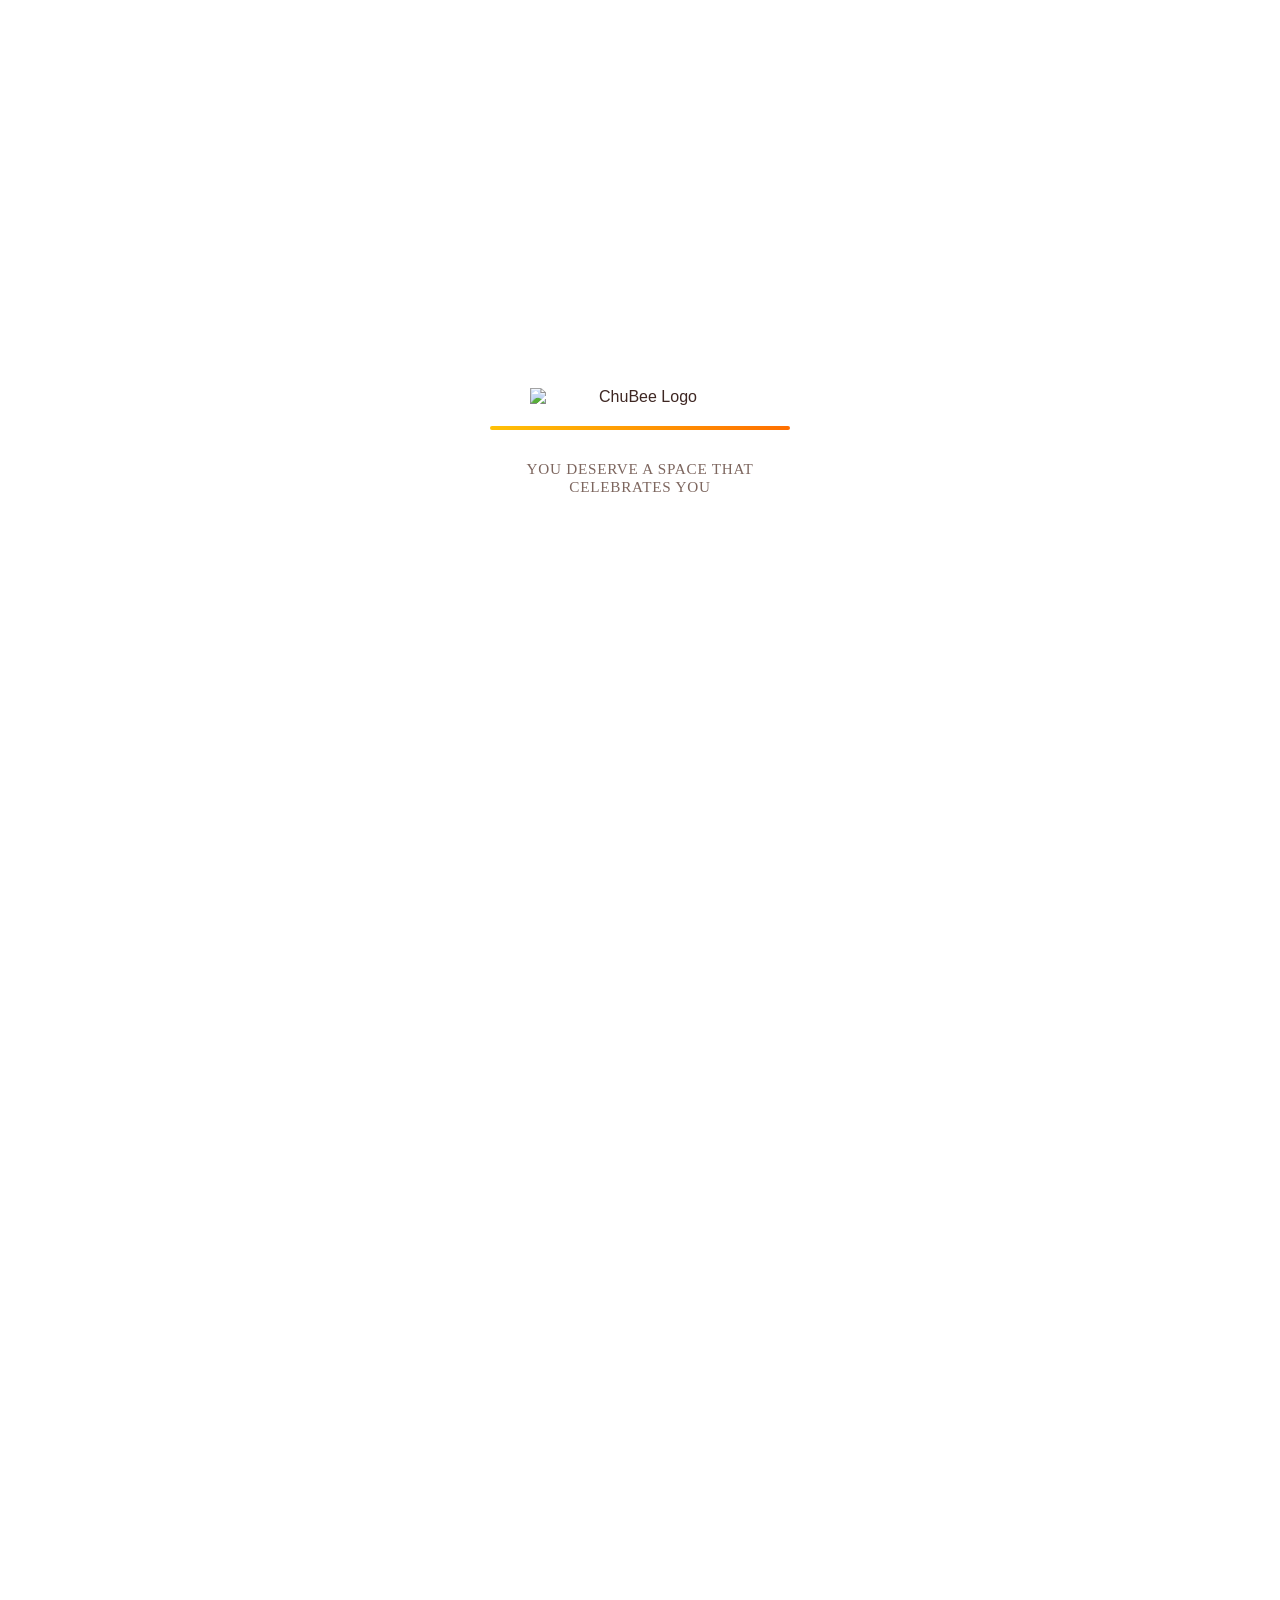
==== chubee/index.html @ 202bc5a0 "Add main HTML structure for ChuBee platform This HTML file serves as the main structure for the ChuB" ====
<!DOCTYPE html>
<html lang="en">
<head>
    <meta charset="UTF-8">
    <meta name="viewport" content="width=device-width, initial-scale=1.0">
    <meta name="description" content="ChuBee - The Hive of Acceptance. A body-positive dating and friend-finder platform.">
    <title>ChuBee | The Hive of Acceptance</title>
    
    <link rel="preload" href="https://dxtcuekuplihhijepqww.supabase.co/storage/v1/object/public/Assets/20260627_000257.png" as="image">
    
    <!-- Google Fonts -->
    <link rel="preconnect" href="https://fonts.googleapis.com">
    <link rel="preconnect" href="https://fonts.gstatic.com" crossorigin>
    <link href="https://fonts.googleapis.com/css2?family=Montserrat:wght@700;800;900&family=Playfair+Display:wght@600;700&family=Segoe+UI:wght@400;500;600;700&display=swap" rel="stylesheet">
    
    <style>
        :root {
            --honey-yellow: #FFC107;
            --honey-dark: #FF6F00;
            --white: #FFFFFF;
            --text-dark: #3E2723;
            --text-muted: #5D4037;
            --footer-bg: #2C1A14;
            --footer-text: #EFEBE9;
        }
        
        body, html {
            margin: 0; padding: 0;
            font-family: 'Segoe UI', Tahoma, Geneva, Verdana, sans-serif;
            background-color: var(--white); 
            color: var(--text-dark);
            overflow-x: hidden; height: 100%; scroll-behavior: smooth;
        }

        /* --- Loading Screen --- */
        #loader {
            position: fixed; top: 0; left: 0; width: 100vw; height: 100vh;
            background-color: var(--white); z-index: 9999;
            transition: opacity 0.5s ease-out, visibility 0.5s ease-out;
            display: flex; justify-content: center; align-items: center;
        }
        #loader.hidden { opacity: 0; visibility: hidden; }
        .loader-content { display: flex; flex-direction: column; align-items: center; width: 80%; max-width: 300px; gap: 20px; text-align: center; }
        #loading-logo { width: 100%; max-width: 220px; object-fit: contain; animation: fadeIn 1s ease-in forwards; }
        .loader-quote { font-family: 'Georgia', serif; color: var(--text-muted); font-size: 0.95rem; letter-spacing: 0.05em; text-transform: uppercase; margin-top: 10px; opacity: 0.8; }
        
        @keyframes fadeIn { from { opacity: 0; } to { opacity: 1; } }
        
        .progress-container { width: 100%; height: 4px; background-color: #eee; border-radius: 2px; overflow: hidden; }
        .progress-bar { height: 100%; width: 0; background: linear-gradient(90deg, var(--honey-yellow), var(--honey-dark)); animation: fillProgress 3.5s linear forwards; }
        @keyframes fillProgress { 0% { width: 0%; } 100% { width: 100%; } }

        /* --- Layout & Navigation --- */
        #main-content { opacity: 0; transition: opacity 0.8s ease-in; display: flex; flex-direction: column; min-height: 100vh; }
        body.loaded #main-content { opacity: 1; }
        
        header { 
            display: flex; justify-content: space-between; align-items: center; 
            padding: 20px 40px; background: rgba(255, 255, 255, 0.98); 
            box-shadow: 0 2px 10px rgba(0,0,0,0.05); position: sticky; top: 0; z-index: 100;
        }
        .nav-logo { width: 80px; height: auto; }
        
        nav ul { display: flex; list-style: none; gap: 30px; margin: 0; padding: 0; align-items: center; }
        nav a { text-decoration: none; color: var(--text-dark); font-weight: 600; transition: color 0.2s; }
        nav a:hover, nav a:focus { color: var(--honey-dark); }
        
        .mobile-controls { display: none; align-items: center; gap: 15px; }
        .menu-icon { cursor: pointer; font-size: 28px; background: none; border: none; color: var(--text-dark); padding: 0; }
        
        /* --- Buttons --- */
        .btn { 
            display: inline-block; padding: 16px 40px; font-weight: bold; 
            background-color: var(--honey-yellow); color: var(--text-dark); 
            text-decoration: none; border-radius: 30px; 
            transition: transform 0.2s, background-color 0.2s, box-shadow 0.2s;
            text-align: center; border: none; cursor: pointer;
        }
        .btn:hover { background-color: var(--honey-dark); color: var(--white); transform: translateY(-2px); box-shadow: 0 8px 15px rgba(255, 111, 0, 0.3); }
        .btn-small { padding: 10px 24px; font-size: 0.95rem; }

        /* --- Hero Section --- */
        .hero-section {
            min-height: calc(100vh - 90px);
            display: flex; flex-direction: column; align-items: center; justify-content: center;
            text-align: center; padding: 60px 20px 40px 20px; background-color: var(--white); position: relative;
        }
        .hero-title {
            font-family: 'Montserrat', sans-serif; font-size: 4.8rem; font-weight: 800; color: var(--text-dark);
            margin: 0 0 30px 0; max-width: 1000px; line-height: 1.1; animation: fadeIn 1s ease-out; letter-spacing: -0.02em;
        }
        .hero-title span { color: var(--honey-yellow); text-shadow: 1px 1px 0px rgba(0,0,0,0.05); }
        .hero-logo-large { width: 100%; max-width: 450px; height: auto; object-fit: contain; margin-bottom: 40px; animation: fadeIn 1.2s ease-out; filter: drop-shadow(0 15px 25px rgba(0,0,0,0.05)); }
        .hero-actions { display: flex; gap: 15px; align-items: center; justify-content: center; animation: fadeIn 1.4s ease-out; margin-bottom: 50px; }

        /* --- Fixed Flawless Animated Scroll Indicator --- */
        .scroll-indicator {
            margin-top: auto; display: flex; flex-direction: column; align-items: center;
            animation: fadeIn 2s ease-out; opacity: 0.7; cursor: pointer; padding-bottom: 20px;
        }
        .scroll-indicator span { font-size: 0.85rem; font-weight: bold; text-transform: uppercase; letter-spacing: 0.1em; color: var(--text-muted); margin-bottom: 10px; }
        
        .chevrons-container { height: 50px; display: flex; flex-direction: column; align-items: center; justify-content: center; }
        .chevron {
            width: 16px; height: 16px; 
            border-right: 4px solid var(--honey-dark); 
            border-bottom: 4px solid var(--honey-dark);
            transform: rotate(45deg); 
            animation: animateArrows 2s infinite; 
            margin: -5px 0; /* Creates perfect spacing without overlapping bounds */
        }
        /* Negative delays start the animation smoothly in sync immediately */
        .chevron:nth-child(1) { animation-delay: -0.4s; }
        .chevron:nth-child(2) { animation-delay: -0.2s; }
        .chevron:nth-child(3) { animation-delay: 0s; }

        @keyframes animateArrows {
            0% { opacity: 0; transform: rotate(45deg) translate(-8px, -8px); }
            50% { opacity: 1; }
            100% { opacity: 0; transform: rotate(45deg) translate(8px, 8px); }
        }

        /* --- REDESIGNED: What is ChuBee Section --- */
        .about-section {
            background-color: var(--honey-light);
            padding: 100px 40px;
            display: flex; justify-content: center;
        }
        .about-container {
            max-width: 1200px; width: 100%; display: flex; align-items: center; gap: 60px;
            background: var(--white); padding: 60px; border-radius: 40px;
            box-shadow: 0 20px 50px rgba(0,0,0,0.05);
        }
        
        .about-content { flex: 1; text-align: left; }
        
        .about-content h2 { 
            font-family: 'Montserrat', sans-serif; font-size: 3.5rem; font-weight: 800; 
            color: var(--text-dark); margin: 0 0 25px 0; line-height: 1.1; letter-spacing: -0.02em; 
        }
        .about-content h2 span { color: var(--honey-dark); }
        
        .about-content .lead-text { 
            font-size: 1.3rem; font-weight: 700; color: var(--text-dark); 
            line-height: 1.6; margin-bottom: 20px; 
        }
        
        .about-content p { 
            font-size: 1.1rem; line-height: 1.8; color: var(--text-muted); 
            margin-bottom: 20px; font-weight: 500; 
        }
        
        .about-content .highlight-box {
            background: rgba(255, 193, 7, 0.1); border-left: 5px solid var(--honey-yellow);
            padding: 20px 25px; border-radius: 0 15px 15px 0; margin-top: 30px;
        }
        .about-content .highlight-box p { 
            margin: 0; font-size: 1.25rem; font-weight: 800; color: var(--honey-dark); 
        }
        
        .about-visual {
            flex: 1; display: flex; justify-content: center; align-items: center;
            background: linear-gradient(135deg, var(--honey-yellow) 0%, var(--honey-dark) 100%);
            min-height: 400px; border-radius: 30px; position: relative; overflow: hidden;
            box-shadow: 0 15px 30px rgba(255, 111, 0, 0.2);
        }
        .about-visual::after { content: 'Platform Preview / App Mockup'; color: var(--white); font-weight: bold; font-size: 1.2rem; opacity: 0.9; }

        /* --- Footer --- */
        footer {
            background-color: var(--footer-bg); color: var(--footer-text);
            padding: 60px 40px 20px 40px; margin-top: auto;
        }
        .footer-container {
            max-width: 1200px; margin: 0 auto; display: grid; grid-template-columns: repeat(auto-fit, minmax(200px, 1fr)); gap: 40px; border-bottom: 1px solid rgba(255,255,255,0.1); padding-bottom: 40px;
        }
        .footer-brand h3 { color: var(--honey-yellow); font-family: 'Playfair Display', serif; font-size: 1.8rem; margin: 0 0 15px 0; }
        .footer-brand p { font-size: 0.95rem; line-height: 1.6; opacity: 0.8; }
        
        .footer-links h4 { color: var(--white); margin: 0 0 20px 0; font-size: 1.1rem; }
        .footer-links ul { list-style: none; padding: 0; margin: 0; }
        .footer-links li { margin-bottom: 12px; }
        .footer-links a { color: var(--footer-text); text-decoration: none; opacity: 0.8; transition: 0.2s; font-size: 0.95rem; }
        .footer-links a:hover { color: var(--honey-yellow); opacity: 1; }
        
        .footer-bottom { max-width: 1200px; margin: 0 auto; padding-top: 20px; text-align: center; font-size: 0.85rem; opacity: 0.6; }

        /* --- Mobile Menu & Optimizations --- */
        #menu-overlay { position: fixed; top: 0; left: 0; width: 100vw; height: 100vh; background: rgba(0,0,0,0.4); z-index: 999; opacity: 0; visibility: hidden; transition: 0.3s; }
        #menu-overlay.show { opacity: 1; visibility: visible; }
        
        #side-nav { 
            position: fixed; right: -320px; top: 0; width: 280px; height: 100%; background: var(--white); 
            box-shadow: -5px 0 25px rgba(0,0,0,0.15); transition: right 0.4s cubic-bezier(0.4, 0, 0.2, 1); 
            padding-top: 80px; z-index: 1000; display: flex; flex-direction: column; overflow-y: auto;
        }
        #side-nav.open { right: 0; }
        
        .close-btn { position: absolute; top: 20px; right: 25px; font-size: 2.5rem; line-height: 1; color: var(--text-dark); background: none; border: none; cursor: pointer; }
        
        #side-nav .main-links { display: flex; flex-direction: column; list-style: none; padding: 0 30px; gap: 20px; margin: 0 0 30px 0; }
        #side-nav .main-links a { text-decoration: none; color: var(--text-dark); font-size: 1.3rem; font-weight: 600; display: block; border-bottom: 1px solid #eee; padding-bottom: 10px; }
        
        /* New Sub-menu for legal links in mobile */
        #side-nav .sub-links { list-style: none; padding: 0 30px 30px 30px; margin: auto 0 0 0; background-color: #fafafa; border-top: 1px solid #eee; }
        #side-nav .sub-links-title { font-size: 0.85rem; text-transform: uppercase; color: var(--text-muted); font-weight: bold; margin: 20px 0 15px 0; letter-spacing: 0.05em; }
        #side-nav .sub-links li { margin-bottom: 12px; }
        #side-nav .sub-links a { text-decoration: none; color: var(--text-muted); font-size: 0.95rem; }

        @media (max-width: 900px) {
            .hero-title { font-size: 3.5rem; }
            .hero-logo-large { max-width: 350px; }
            .about-container { flex-direction: column; gap: 40px; padding: 40px; }
            .about-visual { width: 100%; min-height: 300px; }
        }

        @media (max-width: 768px) {
            nav ul { display: none; } 
            .mobile-controls { display: flex; }
            header { padding: 15px 20px; }
            
            .hero-section { padding: 40px 20px; min-height: 85vh; }
            .hero-title { font-size: 2.6rem; margin-bottom: 25px; } 
            .hero-logo-large { max-width: 280px; margin-bottom: 30px; } 
            .hero-actions .btn { width: 100%; max-width: 300px; }
            
            .about-section { padding: 60px 15px; }
            .about-container { padding: 30px 20px; border-radius: 25px; }
            .about-content h2 { font-size: 2.4rem; }
            
            footer { padding: 50px 20px 20px 20px; }
            .footer-container { grid-template-columns: 1fr; gap: 30px; }
        }
    </style>
</head>
<body>

    <div id="loader" aria-hidden="false">
        <div class="loader-content">
             <img id="loading-logo" src="https://dxtcuekuplihhijepqww.supabase.co/storage/v1/object/public/Assets/20260627_000257.png" alt="ChuBee Logo">
             <div class="progress-container"><div class="progress-bar"></div></div>
             <p class="loader-quote">You deserve a space that celebrates you</p>
        </div>
    </div>

    <div id="main-content">
        <header>
            <img class="nav-logo" src="https://dxtcuekuplihhijepqww.supabase.co/storage/v1/object/public/Assets/20260627_000257.png" alt="ChuBee Logo">
            <nav>
                <ul>
                    <li><a href="#">Home</a></li>
                    <li><a href="#about">About</a></li>
                    <li><a href="#">How this works</a></li>
                    <li><a href="link.html" class="btn btn-small">Join the waitlist</a></li>
                </ul>
            </nav>
            <div class="mobile-controls">
                <a href="link.html" class="btn mobile-waitlist-btn btn-small">Join waitlist</a>
                <button class="menu-icon" aria-label="Open navigation menu" onclick="toggleMenu()">☰</button>
            </div>
        </header>

        <!-- Redesigned Mobile Slider with Legal Links -->
        <div id="menu-overlay" onclick="toggleMenu()"></div>
        <nav id="side-nav" aria-hidden="true">
            <button class="close-btn" aria-label="Close menu" onclick="toggleMenu()">&times;</button>
            
            <ul class="main-links">
                <li><a href="#" onclick="toggleMenu()">Home</a></li>
                <li><a href="#about" onclick="toggleMenu()">About</a></li>
                <li><a href="#" onclick="toggleMenu()">How this works</a></li>
                <li><a href="link.html" style="color: var(--honey-dark);">Join the waitlist</a></li>
            </ul>

            <ul class="sub-links">
                <div class="sub-links-title">Legal & Support</div>
                <li><a href="#">Privacy Policy</a></li>
                <li><a href="#">Terms of Service</a></li>
                <li><a href="#">Disclosure</a></li>
                <li><a href="#">Report an Issue</a></li>
            </ul>
        </nav>

        <main class="hero-section">
            <h1 class="hero-title">Welcome to <br><span>ChuBee Initiative</span></h1>
            <img class="hero-logo-large" src="https://dxtcuekuplihhijepqww.supabase.co/storage/v1/object/public/Assets/20260627_000257.png" alt="ChuBee Large Logo">
            
            <div class="hero-actions">
                <a href="link.html" class="btn">Join the Waitlist</a>
            </div>

            <!-- Flawlessly Animated Scroll Indicator -->
            <div class="scroll-indicator" onclick="document.getElementById('about').scrollIntoView({behavior: 'smooth'})">
                <span>Discover More</span>
                <div class="chevrons-container">
                    <div class="chevron"></div>
                    <div class="chevron"></div>
                    <div class="chevron"></div>
                </div>
            </div>
        </main>

        <!-- Redesigned About Section (Split Layout & Bold Format) -->
        <section id="about" class="about-section">
            <div class="about-container">
                <div class="about-content">
                    <h2>What is <span>ChuBee?</span></h2>
                    
                    <p class="lead-text">
                        ChuBee is a body-positive dating and friend-finder platform engineered specifically for plus-size individuals and those who genuinely celebrate them. 
                    </p>
                    
                    <p>
                        We blend the playful warmth of being <em>"chubby"</em> with the vibrant, collaborative essence of a <em>"bee"</em>—evoking a sweet, active, and deeply connected hive where everyone belongs.
                    </p>
                    
                    <div class="highlight-box">
                        <p>Log in, be completely yourself, and find your swarm.</p>
                    </div>
                </div>
                <div class="about-visual">
                    <!-- Placeholder for an app screenshot or community image -->
                </div>
            </div>
        </section>

        <!-- Professional Footer -->
        <footer>
            <div class="footer-container">
                <div class="footer-brand">
                    <h3>ChuBee Initiative</h3>
                    <p>The Hive of Acceptance. A dedicated space for plus-size individuals to date, connect, and celebrate who they are.</p>
                </div>
                <div class="footer-links">
                    <h4>Platform</h4>
                    <ul>
                        <li><a href="#">Home</a></li>
                        <li><a href="#about">About Us</a></li>
                        <li><a href="#">How it Works</a></li>
                        <li><a href="link.html">Join Waitlist</a></li>
                    </ul>
                </div>
                <div class="footer-links">
                    <h4>Legal & Support</h4>
                    <ul>
                        <li><a href="#">Privacy Policy</a></li>
                        <li><a href="#">Terms of Service</a></li>
                        <li><a href="#">Disclosure</a></li>
                        <li><a href="#">Report an Issue</a></li>
                    </ul>
                </div>
            </div>
            <div class="footer-bottom">
                &copy; 2026 ChuBee Initiative. All rights reserved.
            </div>
        </footer>
    </div>

    <script>
        function toggleMenu() {
            const nav = document.getElementById('side-nav');
            const overlay = document.getElementById('menu-overlay');
            
            nav.classList.toggle('open');
            overlay.classList.toggle('show');
        }

        window.addEventListener('load', () => {
            const loader = document.getElementById('loader');
            setTimeout(() => {
                loader.classList.add('hidden');
                document.body.classList.add('loaded');
                setTimeout(() => { loader.style.display = 'none'; }, 500); 
            }, 3500); 
        });
    </script>
</body>
</html>
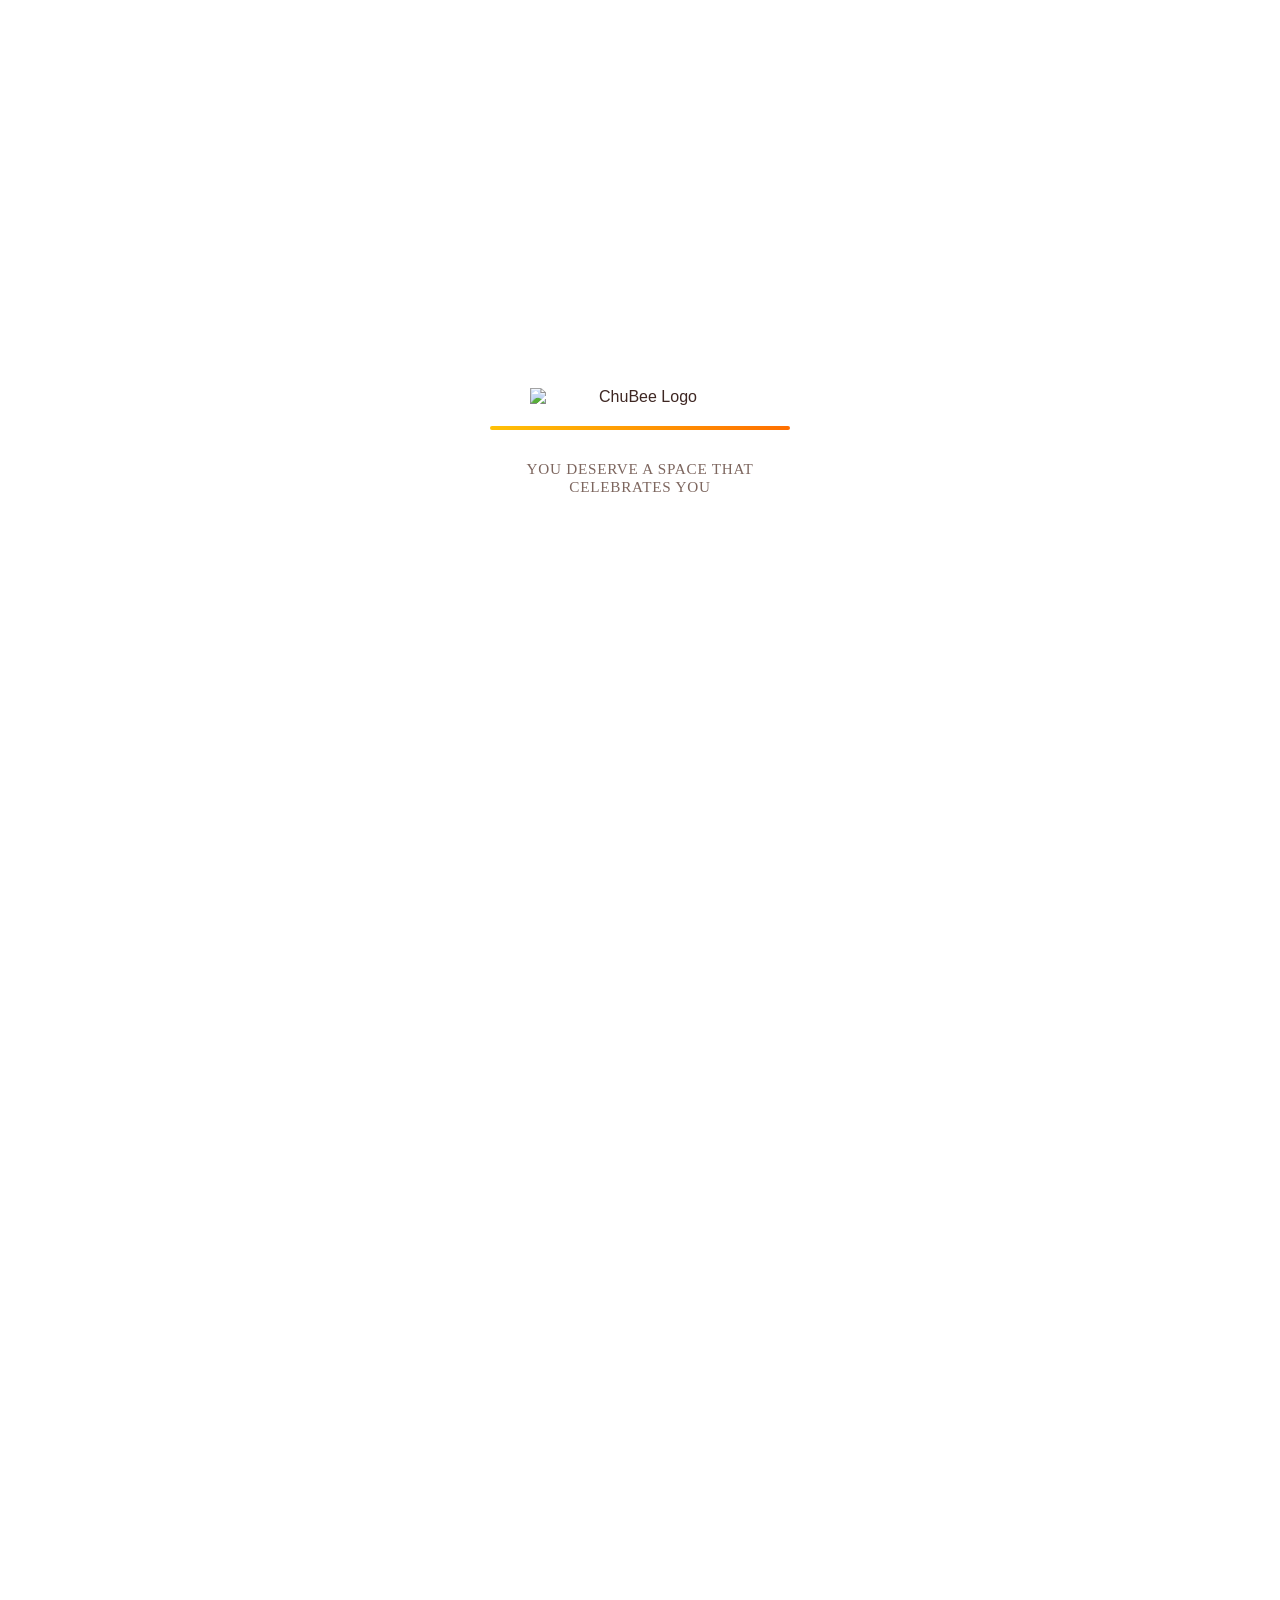
==== commit ceac1a4b: "Add files via upload" ====
--- a/chubee/index.html
+++ b/chubee/index.html
@@ -149,22 +149,6 @@
             font-size: 1.1rem; line-height: 1.8; color: var(--text-muted); 
             margin-bottom: 20px; font-weight: 500; 
         }
-        
-        .about-content .highlight-box {
-            background: rgba(255, 193, 7, 0.1); border-left: 5px solid var(--honey-yellow);
-            padding: 20px 25px; border-radius: 0 15px 15px 0; margin-top: 30px;
-        }
-        .about-content .highlight-box p { 
-            margin: 0; font-size: 1.25rem; font-weight: 800; color: var(--honey-dark); 
-        }
-        
-        .about-visual {
-            flex: 1; display: flex; justify-content: center; align-items: center;
-            background: linear-gradient(135deg, var(--honey-yellow) 0%, var(--honey-dark) 100%);
-            min-height: 400px; border-radius: 30px; position: relative; overflow: hidden;
-            box-shadow: 0 15px 30px rgba(255, 111, 0, 0.2);
-        }
-        .about-visual::after { content: 'Platform Preview / App Mockup'; color: var(--white); font-weight: bold; font-size: 1.2rem; opacity: 0.9; }
 
         /* --- Footer --- */
         footer {
@@ -174,7 +158,7 @@
         .footer-container {
             max-width: 1200px; margin: 0 auto; display: grid; grid-template-columns: repeat(auto-fit, minmax(200px, 1fr)); gap: 40px; border-bottom: 1px solid rgba(255,255,255,0.1); padding-bottom: 40px;
         }
-        .footer-brand h3 { color: var(--honey-yellow); font-family: 'Playfair Display', serif; font-size: 1.8rem; margin: 0 0 15px 0; }
+        
         .footer-brand p { font-size: 0.95rem; line-height: 1.6; opacity: 0.8; }
         
         .footer-links h4 { color: var(--white); margin: 0 0 20px 0; font-size: 1.1rem; }
@@ -211,7 +195,6 @@
             .hero-title { font-size: 3.5rem; }
             .hero-logo-large { max-width: 350px; }
             .about-container { flex-direction: column; gap: 40px; padding: 40px; }
-            .about-visual { width: 100%; min-height: 300px; }
         }
 
         @media (max-width: 768px) {
@@ -313,13 +296,6 @@
                     <p>
                         We blend the playful warmth of being <em>"chubby"</em> with the vibrant, collaborative essence of a <em>"bee"</em>—evoking a sweet, active, and deeply connected hive where everyone belongs.
                     </p>
-                    
-                    <div class="highlight-box">
-                        <p>Log in, be completely yourself, and find your swarm.</p>
-                    </div>
-                </div>
-                <div class="about-visual">
-                    <!-- Placeholder for an app screenshot or community image -->
                 </div>
             </div>
         </section>
@@ -328,7 +304,7 @@
         <footer>
             <div class="footer-container">
                 <div class="footer-brand">
-                    <h3>ChuBee Initiative</h3>
+                    <img src="https://dxtcuekuplihhijepqww.supabase.co/storage/v1/object/public/Assets/20260627_000257.png" alt="ChuBee Logo" style="width: 140px; margin-bottom: 15px;">
                     <p>The Hive of Acceptance. A dedicated space for plus-size individuals to date, connect, and celebrate who they are.</p>
                 </div>
                 <div class="footer-links">
@@ -351,7 +327,7 @@
                 </div>
             </div>
             <div class="footer-bottom">
-                &copy; 2026 ChuBee Initiative. All rights reserved.
+                &copy; 2026 All rights reserved.
             </div>
         </footer>
     </div>
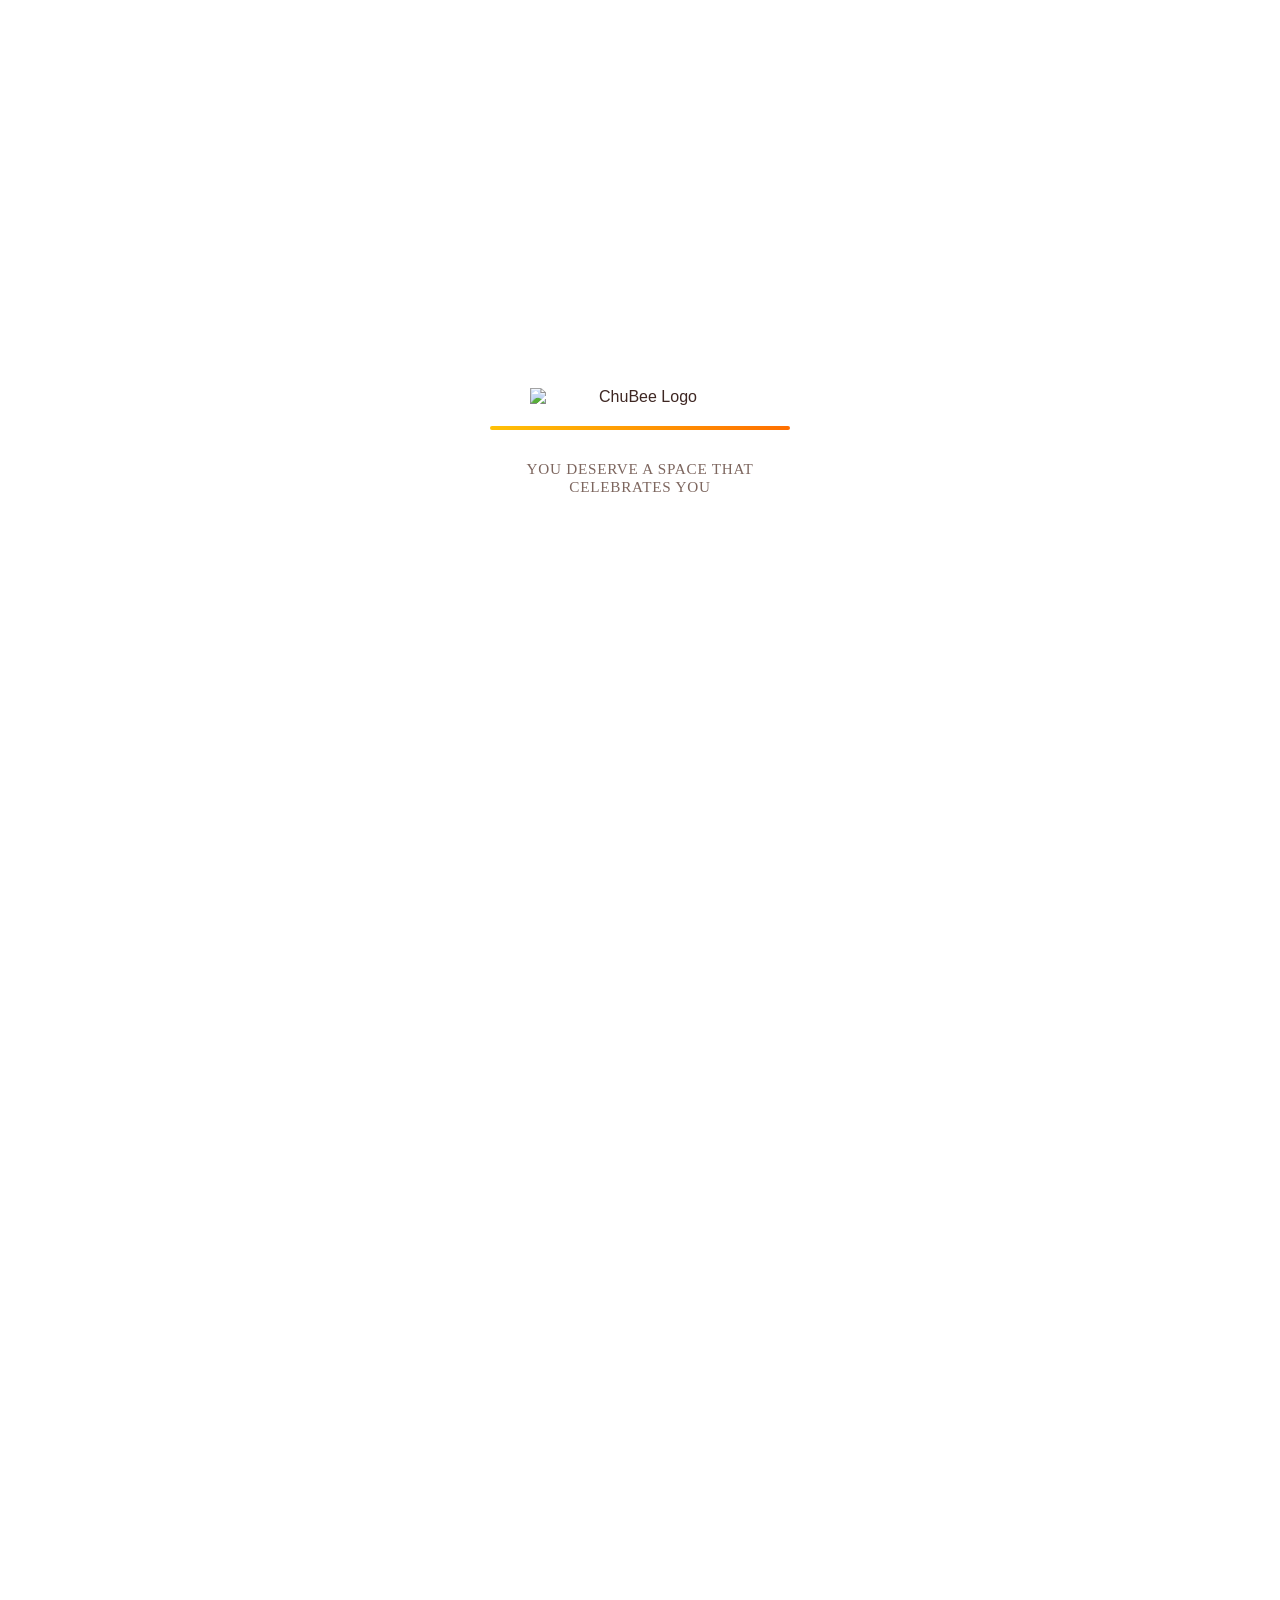
==== commit 25fa90ee: "Add files via upload" ====
--- a/chubee/index.html
+++ b/chubee/index.html
@@ -294,8 +294,10 @@
                     </p>
                     
                     <p>
-                        We blend the playful warmth of being <em>"chubby"</em> with the vibrant, collaborative essence of a <em>"bee"</em>—evoking a sweet, active, and deeply connected hive where everyone belongs.
+                        Our mission is to create a safe, inclusive, and empowering space where everyone can find meaningful connections without fear of judgment. Whether you are looking for romance, deep friendships, or simply a community that understands and values you, ChuBee is designed to foster authentic relationships built on mutual respect and body positivity.
                     </p>
+
+                    <a href="link.html" class="btn btn-small" style="margin-top: 15px;">Know more</a>
                 </div>
             </div>
         </section>
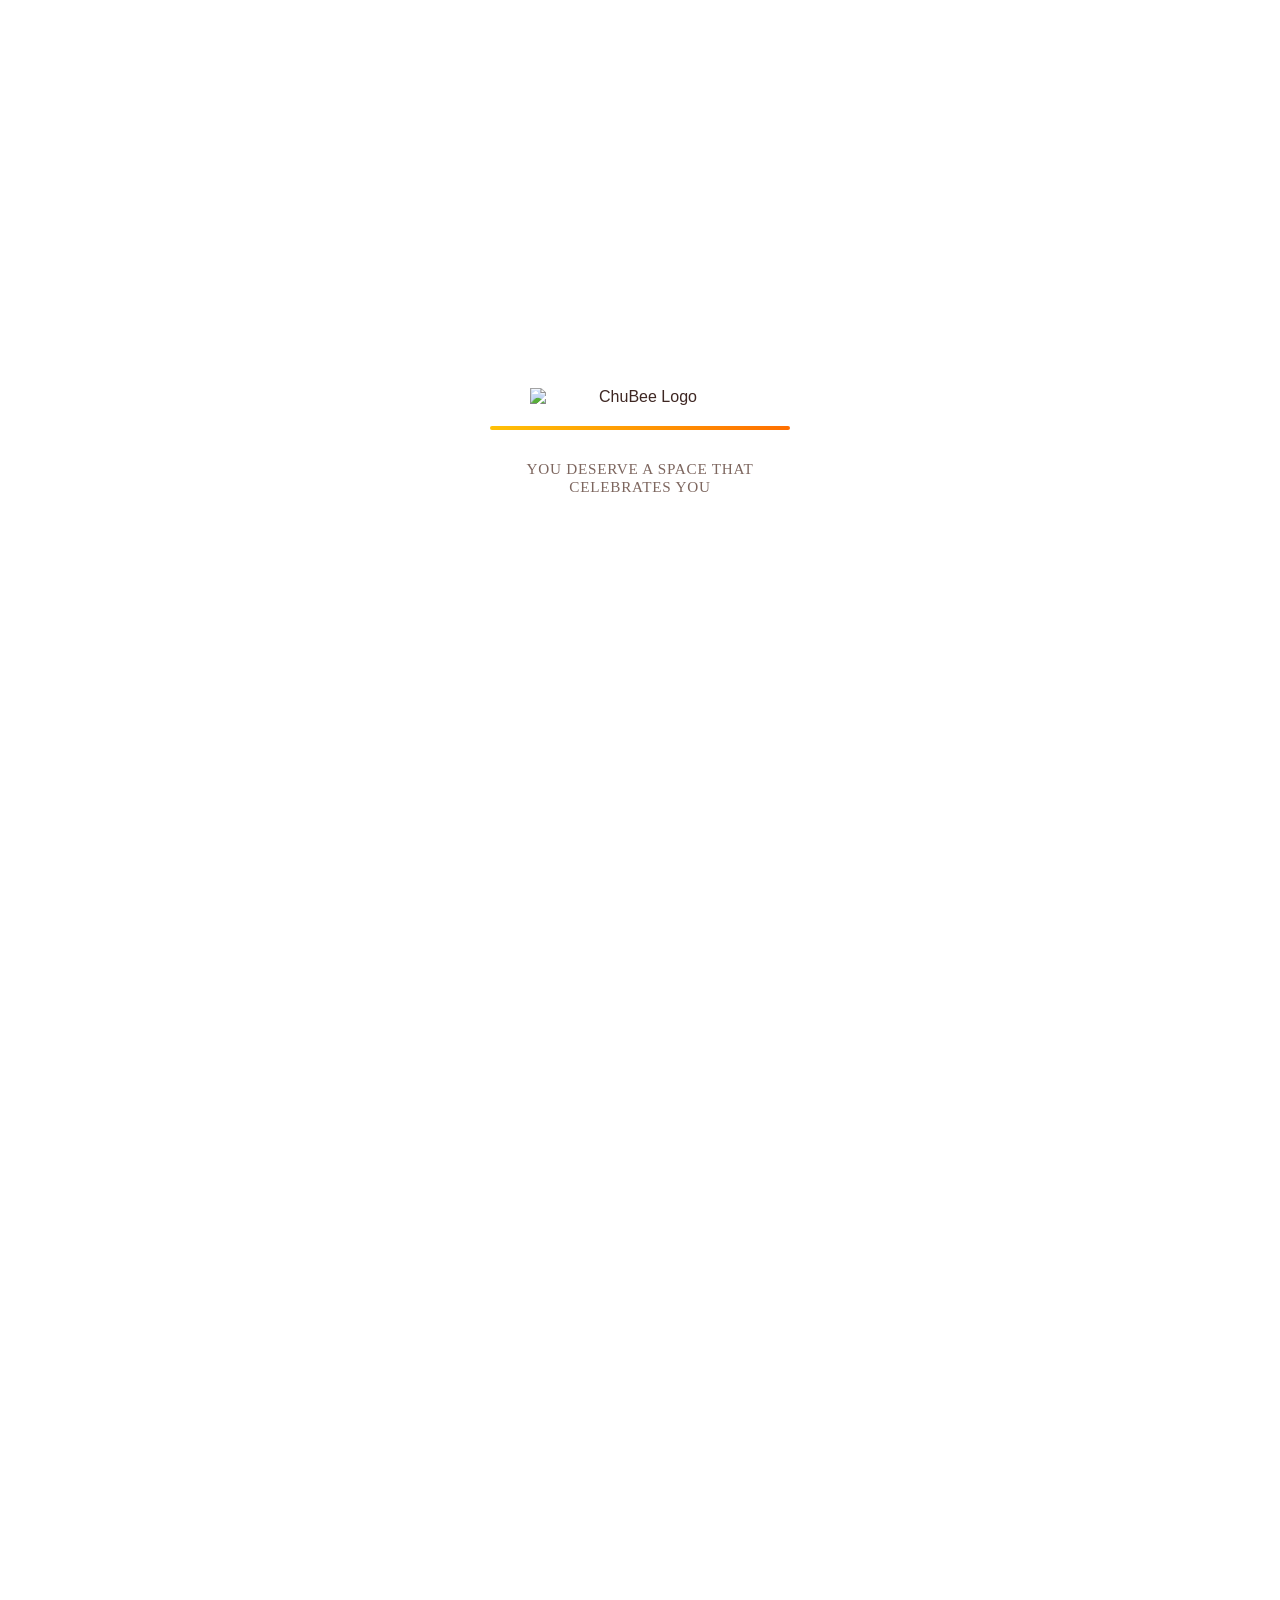
==== commit e0bdde48: "Add files via upload" ====
--- a/chubee/index.html
+++ b/chubee/index.html
@@ -17,6 +17,7 @@
         :root {
             --honey-yellow: #FFC107;
             --honey-dark: #FF6F00;
+            --honey-light: rgba(255, 193, 7, 0.1);
             --white: #FFFFFF;
             --text-dark: #3E2723;
             --text-muted: #5D4037;
@@ -150,6 +151,64 @@
             margin-bottom: 20px; font-weight: 500; 
         }
 
+        /* --- Stats/Waitlist Section --- */
+        .stats-section {
+            background-color: var(--white);
+            padding: 80px 40px;
+            text-align: center;
+            display: flex; justify-content: center;
+        }
+        .stats-container {
+            max-width: 800px; width: 100%;
+        }
+        .stats-container h2 {
+            font-family: 'Montserrat', sans-serif; font-size: 3.2rem; font-weight: 800; 
+            color: var(--text-dark); margin: 0 0 25px 0; line-height: 1.1; letter-spacing: -0.02em;
+        }
+        .stats-container h2 span { color: var(--honey-dark); }
+        .stats-container p {
+            font-size: 1.15rem; line-height: 1.8; color: var(--text-muted); 
+            margin-bottom: 35px; font-weight: 500;
+        }
+
+        /* --- Why Choose Us Section --- */
+        .features-section {
+            background-color: #FDFBF7; /* Soft, warm off-white */
+            padding: 100px 40px;
+            text-align: center;
+        }
+        .features-header {
+            margin-bottom: 60px;
+        }
+        .features-header h2 {
+            font-family: 'Montserrat', sans-serif; font-size: 3.2rem; font-weight: 800;
+            color: var(--text-dark); margin: 0; line-height: 1.1; letter-spacing: -0.02em;
+        }
+        .features-header h2 span { color: var(--honey-dark); }
+        
+        .features-grid {
+            max-width: 1200px; margin: 0 auto;
+            display: grid; grid-template-columns: repeat(auto-fit, minmax(250px, 1fr)); gap: 30px;
+        }
+        .feature-card {
+            background: var(--white); padding: 40px 30px; border-radius: 25px;
+            box-shadow: 0 15px 35px rgba(0,0,0,0.04);
+            transition: transform 0.3s ease, box-shadow 0.3s ease;
+        }
+        .feature-card:hover {
+            transform: translateY(-10px);
+            box-shadow: 0 25px 45px rgba(255,111,0,0.1);
+        }
+        .feature-icon {
+            font-size: 3rem; margin-bottom: 20px;
+        }
+        .feature-card h3 {
+            font-size: 1.4rem; color: var(--text-dark); margin: 0 0 15px 0; font-weight: 700;
+        }
+        .feature-card p {
+            font-size: 1rem; color: var(--text-muted); line-height: 1.6; margin: 0;
+        }
+
         /* --- Footer --- */
         footer {
             background-color: var(--footer-bg); color: var(--footer-text);
@@ -195,6 +254,7 @@
             .hero-title { font-size: 3.5rem; }
             .hero-logo-large { max-width: 350px; }
             .about-container { flex-direction: column; gap: 40px; padding: 40px; }
+            .stats-container h2, .features-header h2 { font-size: 2.6rem; }
         }
 
         @media (max-width: 768px) {
@@ -210,6 +270,9 @@
             .about-section { padding: 60px 15px; }
             .about-container { padding: 30px 20px; border-radius: 25px; }
             .about-content h2 { font-size: 2.4rem; }
+            
+            .stats-section, .features-section { padding: 50px 20px; }
+            .stats-container h2, .features-header h2 { font-size: 2.2rem; }
             
             footer { padding: 50px 20px 20px 20px; }
             .footer-container { grid-template-columns: 1fr; gap: 30px; }
@@ -302,6 +365,50 @@
             </div>
         </section>
 
+        <!-- 250+ Bees Waitlist Section -->
+        <section class="stats-section">
+            <div class="stats-container">
+                <h2><span>250+ Bees</span> waitlist till now</h2>
+                <p>
+                    Our hive is growing rapidly! Over 250 amazing individuals have already claimed their spot, eagerly awaiting a community built purely on body positivity and acceptance. Join the early adopters today and secure your place in a swarm where everyone truly belongs before we officially launch.
+                </p>
+                <a href="link.html" class="btn">Join the Swarm</a>
+            </div>
+        </section>
+
+        <!-- Why Choose Us Section -->
+        <section class="features-section">
+            <div class="features-header">
+                <h2>Why <span>choose us?</span></h2>
+            </div>
+            <div class="features-grid">
+                <!-- Feature 1 -->
+                <div class="feature-card">
+                    <div class="feature-icon">✨</div>
+                    <h3>Completely Free</h3>
+                    <p>Now we're completely free for all. Enjoy full access to our community without hidden costs or premium paywalls.</p>
+                </div>
+                <!-- Feature 2 -->
+                <div class="feature-card">
+                    <div class="feature-icon">🔒</div>
+                    <h3>Secure Environment</h3>
+                    <p>Connect with peace of mind. Our platform is built with top-tier privacy and security measures to protect you.</p>
+                </div>
+                <!-- Feature 3 -->
+                <div class="feature-card">
+                    <div class="feature-icon">🤝</div>
+                    <h3>Community Initiative</h3>
+                    <p>Built by us, for us. This isn't just an app; it's a movement dedicated to body positivity and deep connections.</p>
+                </div>
+                <!-- Feature 4 -->
+                <div class="feature-card">
+                    <div class="feature-icon">🦋</div>
+                    <h3>Transformation Kits</h3>
+                    <p>Access powerful transformation kits and resources designed to empower your journey and boost your self-love.</p>
+                </div>
+            </div>
+        </section>
+
         <!-- Professional Footer -->
         <footer>
             <div class="footer-container">
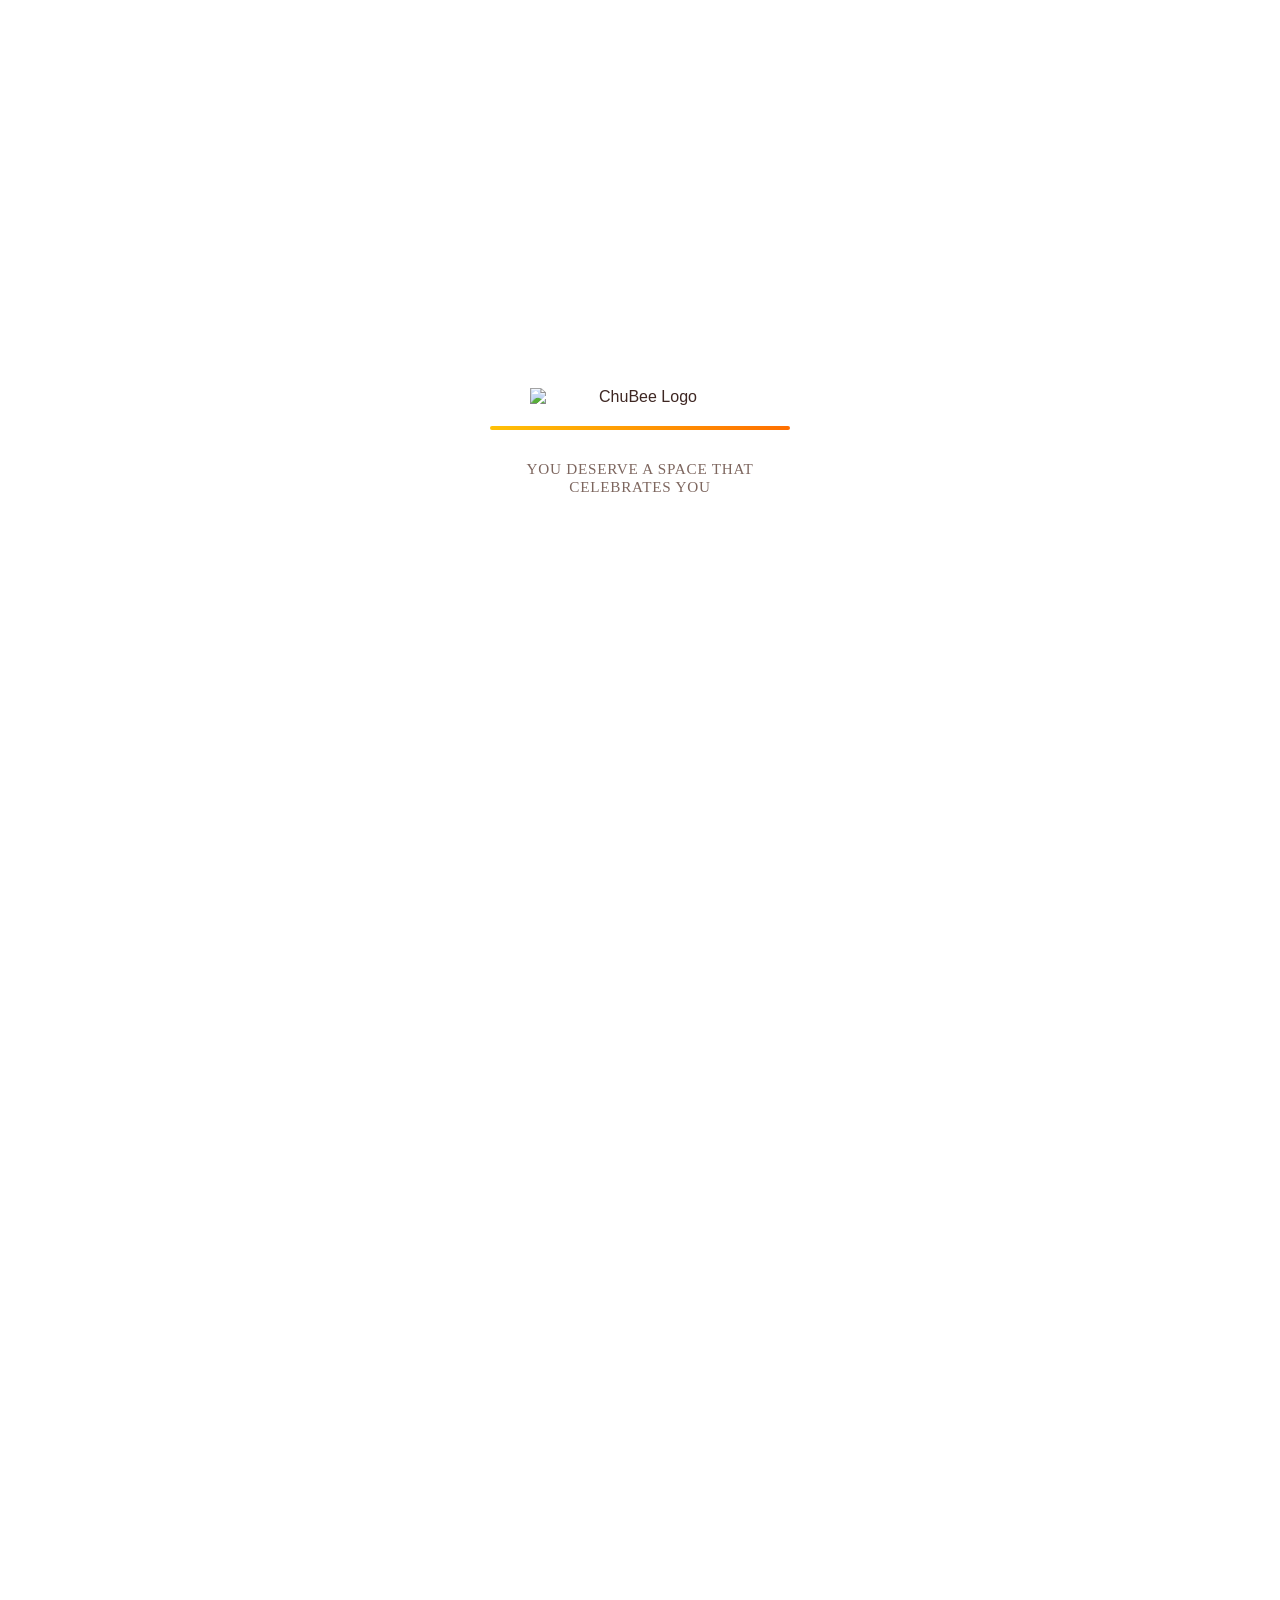
==== commit 51c515da: "Add files via upload" ====
--- a/chubee/index.html
+++ b/chubee/index.html
@@ -62,12 +62,13 @@
         }
         .nav-logo { width: 80px; height: auto; }
         
-        nav ul { display: flex; list-style: none; gap: 30px; margin: 0; padding: 0; align-items: center; }
-        nav a { text-decoration: none; color: var(--text-dark); font-weight: 600; transition: color 0.2s; }
+        nav ul { display: flex; list-style: none; gap: 25px; margin: 0; padding: 0; align-items: center; }
+        nav a { text-decoration: none; color: var(--text-dark); font-weight: 600; transition: color 0.2s; font-size: 0.95rem; }
         nav a:hover, nav a:focus { color: var(--honey-dark); }
         
         .mobile-controls { display: none; align-items: center; gap: 15px; }
-        .menu-icon { cursor: pointer; font-size: 28px; background: none; border: none; color: var(--text-dark); padding: 0; }
+        .menu-icon { cursor: pointer; font-size: 28px; background: none; border: none; color: var(--text-dark); padding: 0; transition: color 0.2s; }
+        .menu-icon:hover { color: var(--honey-dark); }
         
         /* --- Buttons --- */
         .btn { 
@@ -108,9 +109,8 @@
             border-bottom: 4px solid var(--honey-dark);
             transform: rotate(45deg); 
             animation: animateArrows 2s infinite; 
-            margin: -5px 0; /* Creates perfect spacing without overlapping bounds */
-        }
-        /* Negative delays start the animation smoothly in sync immediately */
+            margin: -5px 0;
+        }
         .chevron:nth-child(1) { animation-delay: -0.4s; }
         .chevron:nth-child(2) { animation-delay: -0.2s; }
         .chevron:nth-child(3) { animation-delay: 0s; }
@@ -171,42 +171,128 @@
             margin-bottom: 35px; font-weight: 500;
         }
 
-        /* --- Why Choose Us Section --- */
+        /* --- FLOWCHART: Why Choose Us Section --- */
         .features-section {
-            background-color: #FDFBF7; /* Soft, warm off-white */
+            background-color: #FDFBF7;
             padding: 100px 40px;
             text-align: center;
-        }
-        .features-header {
-            margin-bottom: 60px;
-        }
+            overflow: hidden;
+        }
+        .features-header { margin-bottom: 70px; }
         .features-header h2 {
             font-family: 'Montserrat', sans-serif; font-size: 3.2rem; font-weight: 800;
             color: var(--text-dark); margin: 0; line-height: 1.1; letter-spacing: -0.02em;
         }
         .features-header h2 span { color: var(--honey-dark); }
-        
-        .features-grid {
-            max-width: 1200px; margin: 0 auto;
-            display: grid; grid-template-columns: repeat(auto-fit, minmax(250px, 1fr)); gap: 30px;
-        }
-        .feature-card {
-            background: var(--white); padding: 40px 30px; border-radius: 25px;
-            box-shadow: 0 15px 35px rgba(0,0,0,0.04);
-            transition: transform 0.3s ease, box-shadow 0.3s ease;
-        }
-        .feature-card:hover {
-            transform: translateY(-10px);
-            box-shadow: 0 25px 45px rgba(255,111,0,0.1);
-        }
-        .feature-icon {
-            font-size: 3rem; margin-bottom: 20px;
-        }
-        .feature-card h3 {
-            font-size: 1.4rem; color: var(--text-dark); margin: 0 0 15px 0; font-weight: 700;
-        }
-        .feature-card p {
-            font-size: 1rem; color: var(--text-muted); line-height: 1.6; margin: 0;
+
+        .features-flowchart {
+            display: flex;
+            flex-direction: column;
+            gap: 30px;
+            max-width: 1200px;
+            margin: 0 auto;
+            position: relative;
+        }
+
+        @media (min-width: 900px) {
+            .features-flowchart {
+                flex-direction: row;
+                gap: 0;
+            }
+        }
+
+        .flow-step {
+            flex: 1;
+            position: relative;
+            padding: 0 15px;
+            display: flex;
+            flex-direction: column;
+            align-items: center;
+        }
+
+        /* Connecting flowchart lines for Desktop */
+        @media (min-width: 900px) {
+            .flow-step::after {
+                content: '';
+                position: absolute;
+                top: 30px; /* Center of the 60px circle */
+                left: 50%;
+                width: 100%;
+                height: 4px;
+                background-color: rgba(255, 111, 0, 0.2);
+                z-index: 1;
+            }
+            .flow-step:last-child::after { display: none; }
+        }
+
+        /* Connecting flowchart lines for Mobile */
+        @media (max-width: 899px) {
+            .flow-step {
+                flex-direction: row;
+                align-items: flex-start;
+                gap: 25px;
+                padding: 0;
+                text-align: left;
+            }
+            .flow-step::after {
+                content: '';
+                position: absolute;
+                top: 60px;
+                left: 28px; /* Center of the 60px circle */
+                width: 4px;
+                height: calc(100% + 30px);
+                background-color: rgba(255, 111, 0, 0.2);
+                z-index: 1;
+            }
+            .flow-step:last-child::after { display: none; }
+        }
+
+        .step-circle {
+            width: 60px;
+            height: 60px;
+            border-radius: 50%;
+            background-color: var(--white);
+            border: 4px solid var(--honey-yellow);
+            display: flex;
+            justify-content: center;
+            align-items: center;
+            font-size: 1.4rem;
+            font-family: 'Montserrat', sans-serif;
+            font-weight: 800;
+            color: var(--honey-dark);
+            z-index: 2;
+            box-shadow: 0 0 0 10px #FDFBF7; /* Creates cutout effect for line */
+            flex-shrink: 0;
+            margin-bottom: 25px;
+        }
+
+        @media (max-width: 899px) {
+            .step-circle { margin-bottom: 0; }
+        }
+
+        .step-content {
+            background: var(--white);
+            padding: 35px 25px;
+            border-radius: 20px;
+            box-shadow: 0 10px 30px rgba(0,0,0,0.04);
+            border-top: 4px solid transparent;
+            transition: transform 0.3s ease, box-shadow 0.3s ease, border-color 0.3s ease;
+            width: 100%;
+            z-index: 2;
+            text-align: left;
+        }
+
+        .step-content:hover {
+            transform: translateY(-8px);
+            box-shadow: 0 20px 40px rgba(255,111,0,0.1);
+            border-top-color: var(--honey-dark);
+        }
+
+        .step-content h3 {
+            font-size: 1.3rem; color: var(--text-dark); margin: 0 0 12px 0; font-weight: 700;
+        }
+        .step-content p {
+            font-size: 0.98rem; color: var(--text-muted); line-height: 1.6; margin: 0;
         }
 
         /* --- Footer --- */
@@ -228,27 +314,63 @@
         
         .footer-bottom { max-width: 1200px; margin: 0 auto; padding-top: 20px; text-align: center; font-size: 0.85rem; opacity: 0.6; }
 
-        /* --- Mobile Menu & Optimizations --- */
-        #menu-overlay { position: fixed; top: 0; left: 0; width: 100vw; height: 100vh; background: rgba(0,0,0,0.4); z-index: 999; opacity: 0; visibility: hidden; transition: 0.3s; }
+        /* --- REDESIGNED: Mobile Menu & Slider Optimizations --- */
+        #menu-overlay { 
+            position: fixed; top: 0; left: 0; width: 100vw; height: 100vh; 
+            background: rgba(0,0,0,0.4); backdrop-filter: blur(4px);
+            z-index: 999; opacity: 0; visibility: hidden; transition: 0.3s ease; 
+        }
         #menu-overlay.show { opacity: 1; visibility: visible; }
         
         #side-nav { 
-            position: fixed; right: -320px; top: 0; width: 280px; height: 100%; background: var(--white); 
-            box-shadow: -5px 0 25px rgba(0,0,0,0.15); transition: right 0.4s cubic-bezier(0.4, 0, 0.2, 1); 
-            padding-top: 80px; z-index: 1000; display: flex; flex-direction: column; overflow-y: auto;
+            position: fixed; right: -350px; top: 0; width: 300px; height: 100%; 
+            background: rgba(255, 255, 255, 0.98); backdrop-filter: blur(15px);
+            box-shadow: -10px 0 40px rgba(0,0,0,0.1); 
+            transition: right 0.4s cubic-bezier(0.2, 0.8, 0.2, 1); 
+            z-index: 1000; display: flex; flex-direction: column; overflow-y: auto;
+            border-radius: 30px 0 0 30px;
         }
         #side-nav.open { right: 0; }
         
-        .close-btn { position: absolute; top: 20px; right: 25px; font-size: 2.5rem; line-height: 1; color: var(--text-dark); background: none; border: none; cursor: pointer; }
-        
-        #side-nav .main-links { display: flex; flex-direction: column; list-style: none; padding: 0 30px; gap: 20px; margin: 0 0 30px 0; }
-        #side-nav .main-links a { text-decoration: none; color: var(--text-dark); font-size: 1.3rem; font-weight: 600; display: block; border-bottom: 1px solid #eee; padding-bottom: 10px; }
-        
-        /* New Sub-menu for legal links in mobile */
-        #side-nav .sub-links { list-style: none; padding: 0 30px 30px 30px; margin: auto 0 0 0; background-color: #fafafa; border-top: 1px solid #eee; }
-        #side-nav .sub-links-title { font-size: 0.85rem; text-transform: uppercase; color: var(--text-muted); font-weight: bold; margin: 20px 0 15px 0; letter-spacing: 0.05em; }
-        #side-nav .sub-links li { margin-bottom: 12px; }
-        #side-nav .sub-links a { text-decoration: none; color: var(--text-muted); font-size: 0.95rem; }
+        .side-nav-header {
+            display: flex; justify-content: space-between; align-items: center;
+            padding: 30px 25px 20px 30px; border-bottom: 1px solid rgba(0,0,0,0.05); margin-bottom: 20px;
+        }
+        .side-nav-logo { width: 85px; height: auto; }
+        .close-btn { 
+            font-size: 2.8rem; line-height: 1; color: var(--text-dark); 
+            background: none; border: none; cursor: pointer; transition: 0.2s; 
+        }
+        .close-btn:hover { color: var(--honey-dark); transform: scale(1.1); }
+        
+        #side-nav .main-links { 
+            list-style: none; padding: 0 20px; display: flex; flex-direction: column; gap: 8px; margin: 0;
+        }
+        #side-nav .main-links a { 
+            text-decoration: none; color: var(--text-dark); font-size: 1.15rem; font-weight: 600; 
+            display: block; padding: 15px 25px; border-radius: 15px; transition: all 0.3s ease; 
+        }
+        #side-nav .main-links a:hover, #side-nav .main-links a:focus { 
+            background-color: var(--honey-light); color: var(--honey-dark); padding-left: 32px;
+        }
+        
+        #side-nav .side-nav-btn {
+            margin: 25px 20px; display: block; text-align: center;
+        }
+
+        #side-nav .sub-links { 
+            list-style: none; padding: 30px; margin: auto 0 0 0; 
+            background-color: rgba(0,0,0,0.02); border-top: 1px solid rgba(0,0,0,0.05); 
+        }
+        #side-nav .sub-links-title { 
+            font-size: 0.85rem; text-transform: uppercase; color: var(--text-muted); 
+            font-weight: bold; margin: 0 0 15px 0; letter-spacing: 0.05em; 
+        }
+        #side-nav .sub-links li { margin-bottom: 15px; }
+        #side-nav .sub-links a { 
+            text-decoration: none; color: var(--text-muted); font-size: 0.95rem; transition: 0.2s;
+        }
+        #side-nav .sub-links a:hover { color: var(--honey-dark); }
 
         @media (max-width: 900px) {
             .hero-title { font-size: 3.5rem; }
@@ -292,38 +414,46 @@
     <div id="main-content">
         <header>
             <img class="nav-logo" src="https://dxtcuekuplihhijepqww.supabase.co/storage/v1/object/public/Assets/20260627_000257.png" alt="ChuBee Logo">
+            <!-- Updated Desktop Menu Navigation -->
             <nav>
                 <ul>
-                    <li><a href="#">Home</a></li>
+                    <li><a href="index.html">Home</a></li>
                     <li><a href="#about">About</a></li>
-                    <li><a href="#">How this works</a></li>
-                    <li><a href="link.html" class="btn btn-small">Join the waitlist</a></li>
+                    <li><a href="pricing.html">Pricing</a></li>
+                    <li><a href="referral.html">Referral</a></li>
+                    <li><a href="support.html">Support</a></li>
+                    <li><a href="waitlist.html" class="btn btn-small">Join the waitlist</a></li>
                 </ul>
             </nav>
             <div class="mobile-controls">
-                <a href="link.html" class="btn mobile-waitlist-btn btn-small">Join waitlist</a>
+                <a href="waitlist.html" class="btn mobile-waitlist-btn btn-small">Join waitlist</a>
                 <button class="menu-icon" aria-label="Open navigation menu" onclick="toggleMenu()">☰</button>
             </div>
         </header>
 
-        <!-- Redesigned Mobile Slider with Legal Links -->
+        <!-- Redesigned Mobile Slider -->
         <div id="menu-overlay" onclick="toggleMenu()"></div>
         <nav id="side-nav" aria-hidden="true">
-            <button class="close-btn" aria-label="Close menu" onclick="toggleMenu()">&times;</button>
+            <div class="side-nav-header">
+                <img src="https://dxtcuekuplihhijepqww.supabase.co/storage/v1/object/public/Assets/20260627_000257.png" alt="ChuBee Logo" class="side-nav-logo">
+                <button class="close-btn" aria-label="Close menu" onclick="toggleMenu()">&times;</button>
+            </div>
             
             <ul class="main-links">
-                <li><a href="#" onclick="toggleMenu()">Home</a></li>
+                <li><a href="index.html" onclick="toggleMenu()">Home</a></li>
                 <li><a href="#about" onclick="toggleMenu()">About</a></li>
-                <li><a href="#" onclick="toggleMenu()">How this works</a></li>
-                <li><a href="link.html" style="color: var(--honey-dark);">Join the waitlist</a></li>
+                <li><a href="pricing.html" onclick="toggleMenu()">Pricing</a></li>
+                <li><a href="referral.html" onclick="toggleMenu()">Referral</a></li>
+                <li><a href="support.html" onclick="toggleMenu()">Support</a></li>
             </ul>
+            
+            <a href="waitlist.html" class="btn side-nav-btn">Join the waitlist</a>
 
             <ul class="sub-links">
                 <div class="sub-links-title">Legal & Support</div>
-                <li><a href="#">Privacy Policy</a></li>
-                <li><a href="#">Terms of Service</a></li>
-                <li><a href="#">Disclosure</a></li>
-                <li><a href="#">Report an Issue</a></li>
+                <li><a href="privacy-policy.html">Privacy Policy</a></li>
+                <li><a href="terms-of-service.html">Terms of Service</a></li>
+                <li><a href="disclosure.html">Disclosure</a></li>
             </ul>
         </nav>
 
@@ -332,7 +462,7 @@
             <img class="hero-logo-large" src="https://dxtcuekuplihhijepqww.supabase.co/storage/v1/object/public/Assets/20260627_000257.png" alt="ChuBee Large Logo">
             
             <div class="hero-actions">
-                <a href="link.html" class="btn">Join the Waitlist</a>
+                <a href="waitlist.html" class="btn">Join the Waitlist</a>
             </div>
 
             <!-- Flawlessly Animated Scroll Indicator -->
@@ -346,7 +476,7 @@
             </div>
         </main>
 
-        <!-- Redesigned About Section (Split Layout & Bold Format) -->
+        <!-- About Section -->
         <section id="about" class="about-section">
             <div class="about-container">
                 <div class="about-content">
@@ -360,7 +490,7 @@
                         Our mission is to create a safe, inclusive, and empowering space where everyone can find meaningful connections without fear of judgment. Whether you are looking for romance, deep friendships, or simply a community that understands and values you, ChuBee is designed to foster authentic relationships built on mutual respect and body positivity.
                     </p>
 
-                    <a href="link.html" class="btn btn-small" style="margin-top: 15px;">Know more</a>
+                    <a href="about.html" class="btn btn-small" style="margin-top: 15px;">Know more</a>
                 </div>
             </div>
         </section>
@@ -372,39 +502,51 @@
                 <p>
                     Our hive is growing rapidly! Over 250 amazing individuals have already claimed their spot, eagerly awaiting a community built purely on body positivity and acceptance. Join the early adopters today and secure your place in a swarm where everyone truly belongs before we officially launch.
                 </p>
-                <a href="link.html" class="btn">Join the Swarm</a>
+                <a href="waitlist.html" class="btn">Join the Swarm</a>
             </div>
         </section>
 
-        <!-- Why Choose Us Section -->
+        <!-- Redesigned Flowchart: Why Choose Us Section -->
         <section class="features-section">
             <div class="features-header">
                 <h2>Why <span>choose us?</span></h2>
             </div>
-            <div class="features-grid">
-                <!-- Feature 1 -->
-                <div class="feature-card">
-                    <div class="feature-icon">✨</div>
-                    <h3>Completely Free</h3>
-                    <p>Now we're completely free for all. Enjoy full access to our community without hidden costs or premium paywalls.</p>
-                </div>
-                <!-- Feature 2 -->
-                <div class="feature-card">
-                    <div class="feature-icon">🔒</div>
-                    <h3>Secure Environment</h3>
-                    <p>Connect with peace of mind. Our platform is built with top-tier privacy and security measures to protect you.</p>
-                </div>
-                <!-- Feature 3 -->
-                <div class="feature-card">
-                    <div class="feature-icon">🤝</div>
-                    <h3>Community Initiative</h3>
-                    <p>Built by us, for us. This isn't just an app; it's a movement dedicated to body positivity and deep connections.</p>
-                </div>
-                <!-- Feature 4 -->
-                <div class="feature-card">
-                    <div class="feature-icon">🦋</div>
-                    <h3>Transformation Kits</h3>
-                    <p>Access powerful transformation kits and resources designed to empower your journey and boost your self-love.</p>
+            
+            <div class="features-flowchart">
+                <!-- Step 1 -->
+                <div class="flow-step">
+                    <div class="step-circle">1</div>
+                    <div class="step-content">
+                        <h3>Completely Free</h3>
+                        <p>Now we're completely free for all. Enjoy full access to our community without hidden costs or premium paywalls.</p>
+                    </div>
+                </div>
+                
+                <!-- Step 2 -->
+                <div class="flow-step">
+                    <div class="step-circle">2</div>
+                    <div class="step-content">
+                        <h3>Secure Environment</h3>
+                        <p>Connect with peace of mind. Our platform is built with top-tier privacy and security measures to protect you.</p>
+                    </div>
+                </div>
+                
+                <!-- Step 3 -->
+                <div class="flow-step">
+                    <div class="step-circle">3</div>
+                    <div class="step-content">
+                        <h3>Community Initiative</h3>
+                        <p>Built by us, for us. This isn't just an app; it's a movement dedicated to body positivity and deep connections.</p>
+                    </div>
+                </div>
+                
+                <!-- Step 4 -->
+                <div class="flow-step">
+                    <div class="step-circle">4</div>
+                    <div class="step-content">
+                        <h3>Transformation Kits</h3>
+                        <p>Access powerful transformation kits and resources designed to empower your journey and boost your self-love.</p>
+                    </div>
                 </div>
             </div>
         </section>
@@ -419,19 +561,20 @@
                 <div class="footer-links">
                     <h4>Platform</h4>
                     <ul>
-                        <li><a href="#">Home</a></li>
+                        <li><a href="index.html">Home</a></li>
                         <li><a href="#about">About Us</a></li>
-                        <li><a href="#">How it Works</a></li>
-                        <li><a href="link.html">Join Waitlist</a></li>
+                        <li><a href="pricing.html">Pricing</a></li>
+                        <li><a href="referral.html">Referral</a></li>
+                        <li><a href="support.html">Support</a></li>
+                        <li><a href="waitlist.html">Join Waitlist</a></li>
                     </ul>
                 </div>
                 <div class="footer-links">
-                    <h4>Legal & Support</h4>
+                    <h4>Legal</h4>
                     <ul>
-                        <li><a href="#">Privacy Policy</a></li>
-                        <li><a href="#">Terms of Service</a></li>
-                        <li><a href="#">Disclosure</a></li>
-                        <li><a href="#">Report an Issue</a></li>
+                        <li><a href="privacy-policy.html">Privacy Policy</a></li>
+                        <li><a href="terms-of-service.html">Terms of Service</a></li>
+                        <li><a href="disclosure.html">Disclosure</a></li>
                     </ul>
                 </div>
             </div>
